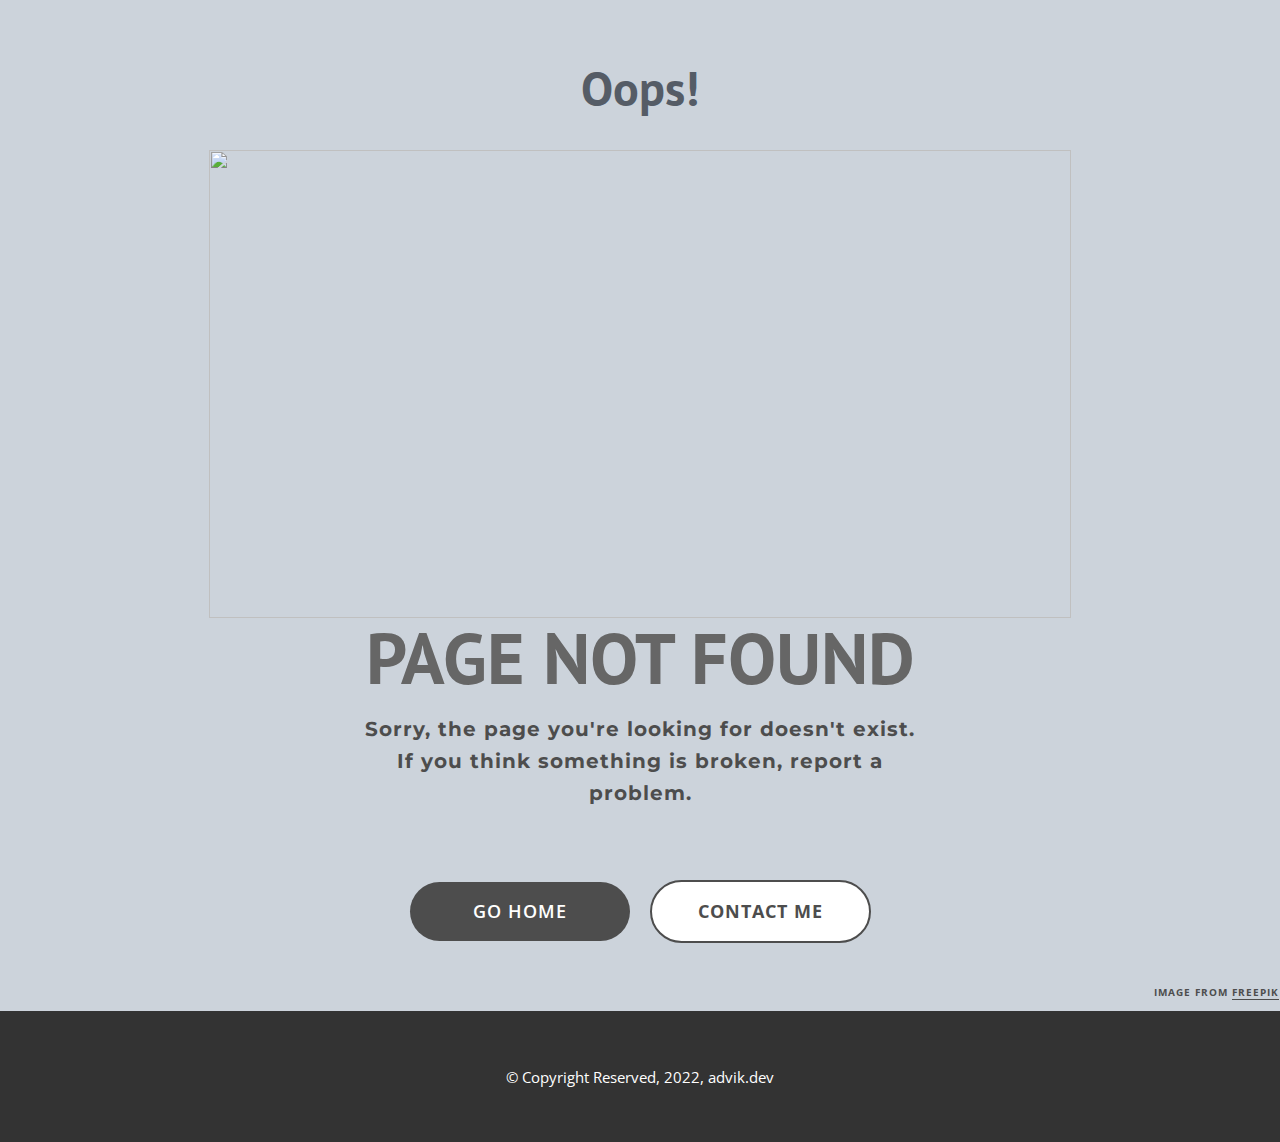
==== index.html @ d6d40a52 "Update and rename Error.html to index.html" ====
<!DOCTYPE html>
<html style="font-size: 16px;" lang="en">
  <head>
    <meta name="viewport" content="width=device-width, initial-scale=1.0">
    <meta charset="utf-8">
    <meta name="keywords" content="">
    <meta name="description" content="">
    <meta name="page_type" content="np-template-header-footer-from-plugin">
    <title>Error</title>
    <link rel="stylesheet" href="nicepage.css" media="screen">
<link rel="stylesheet" href="Error.css" media="screen">
    <script class="u-script" type="text/javascript" src="jquery.js" defer=""></script>
    <script class="u-script" type="text/javascript" src="nicepage.js" defer=""></script>
    <meta name="generator" content="Nicepage 4.2.6, nicepage.com">
    <link id="u-theme-google-font" rel="stylesheet" href="https://fonts.googleapis.com/css?family=Roboto:100,100i,300,300i,400,400i,500,500i,700,700i,900,900i|Open+Sans:300,300i,400,400i,600,600i,700,700i,800,800i">
    <link id="u-page-google-font" rel="stylesheet" href="https://fonts.googleapis.com/css?family=PT+Sans:400,400i,700,700i|Montserrat:100,100i,200,200i,300,300i,400,400i,500,500i,600,600i,700,700i,800,800i,900,900i">
    
    
    <script type="application/ld+json">{
		"@context": "http://schema.org",
		"@type": "Organization",
		"name": "DevAdvik"
}</script>
    <meta name="theme-color" content="#478ac9">
    <meta property="og:title" content="Error">
    <meta property="og:description" content="Error 404: Page Not Found!">
    <meta property="og:type" content="website">
  </head>
  <body class="u-body u-overlap"><header class="u-clearfix u-header u-header" id="sec-098e"><div class="u-clearfix u-sheet u-sheet-1"></div></header>
    <section class="u-align-center u-clearfix u-palette-5-light-1 u-section-1" id="carousel_5d0d">
      <div class="u-clearfix u-sheet u-sheet-1">
        <h5 class="u-custom-font u-font-pt-sans u-text u-text-palette-5-dark-2 u-text-1">Oops!</h5>
        <img src="images/dd1.png" alt="" class="u-image u-image-default u-image-1" data-image-width="1104" data-image-height="699">
        <h1 class="u-custom-font u-font-pt-sans u-text u-text-grey-60 u-text-2">Page not found</h1>
        <p class="u-custom-font u-font-montserrat u-text u-text-grey-70 u-text-3">Sorry, the page you're looking for doesn't exist. If you think something is broken, report a problem.</p>
        <div class="u-clearfix u-expanded-width-sm u-expanded-width-xs u-gutter-0 u-layout-wrap u-layout-wrap-1">
          <div class="u-layout">
            <div class="u-layout-row">
              <div class="u-align-center-sm u-align-center-xs u-align-right-lg u-align-right-md u-align-right-xl u-container-style u-layout-cell u-left-cell u-size-30 u-layout-cell-1">
                <div class="u-container-layout u-valign-middle u-container-layout-1">
                  <a href="index.html" data-page-id="62730127" class="u-active-white u-border-none u-btn u-btn-round u-button-style u-grey-70 u-hover-grey-5 u-radius-50 u-text-active-grey-70 u-text-body-alt-color u-text-hover-grey-70 u-btn-1">Go Home</a>
                </div>
              </div>
              <div class="u-align-center-sm u-align-center-xs u-align-left-lg u-align-left-md u-align-left-xl u-container-style u-layout-cell u-right-cell u-size-30 u-layout-cell-2">
                <div class="u-container-layout u-valign-middle u-container-layout-2">
                  <a href="mailto:pagenotfound@advik.dev" class="u-active-white u-border-2 u-border-active-white u-border-grey-70 u-border-hover-white u-btn u-btn-round u-button-style u-hover-grey-70 u-radius-50 u-text-active-grey-70 u-text-grey-70 u-text-hover-grey-5 u-white u-btn-2">Contact me</a>
                </div>
              </div>
            </div>
          </div>
        </div>
        <p class="u-text u-text-grey-70 u-text-4">Image from <a href="https://www.freepik.com/vectors/business" class="u-active-none u-border-1 u-border-grey-70 u-btn u-button-link u-button-style u-hover-none u-none u-text-grey-70 u-btn-3" target="_blank">Freepik</a>
        </p>
      </div>
    </section>
    
    
    <footer class="u-align-center u-clearfix u-footer u-grey-80 u-footer" id="sec-069e"><div class="u-clearfix u-sheet u-valign-middle u-sheet-1">
        <p class="u-small-text u-text u-text-variant u-text-1">© Copyright Reserved, 2022, advik.dev</p>
      </div></footer>
  </body>
</html>
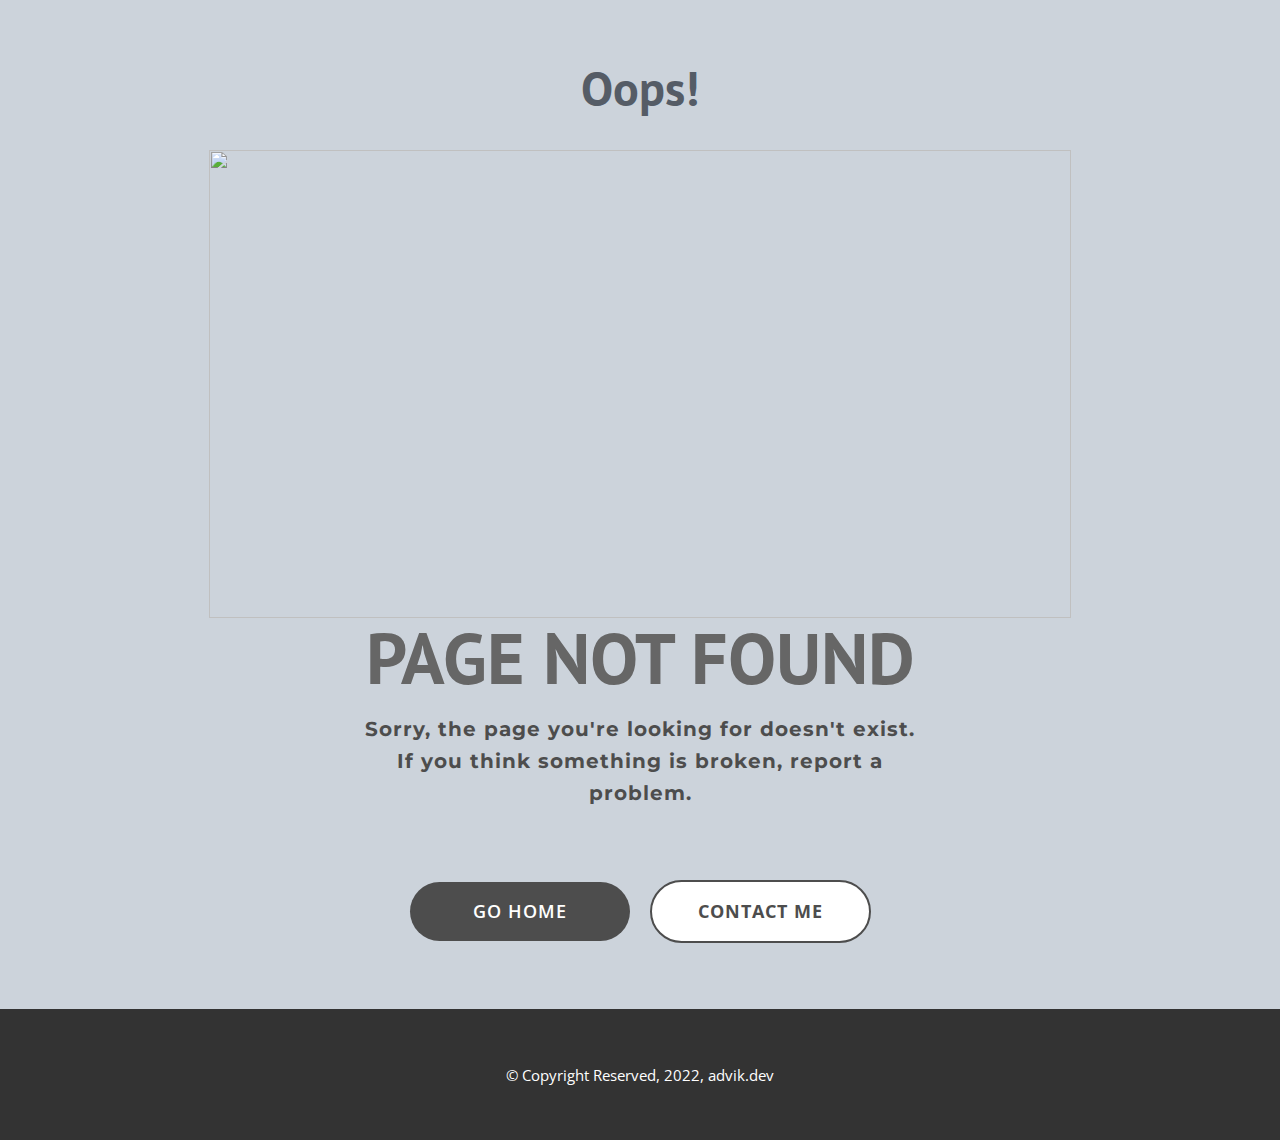
==== commit 310a120b: "Removed "Image from Freepik" text" ====
--- a/index.html
+++ b/index.html
@@ -38,7 +38,7 @@
             <div class="u-layout-row">
               <div class="u-align-center-sm u-align-center-xs u-align-right-lg u-align-right-md u-align-right-xl u-container-style u-layout-cell u-left-cell u-size-30 u-layout-cell-1">
                 <div class="u-container-layout u-valign-middle u-container-layout-1">
-                  <a href="index.html" data-page-id="62730127" class="u-active-white u-border-none u-btn u-btn-round u-button-style u-grey-70 u-hover-grey-5 u-radius-50 u-text-active-grey-70 u-text-body-alt-color u-text-hover-grey-70 u-btn-1">Go Home</a>
+                  <a href="https://advik.dev" data-page-id="62730127" class="u-active-white u-border-none u-btn u-btn-round u-button-style u-grey-70 u-hover-grey-5 u-radius-50 u-text-active-grey-70 u-text-body-alt-color u-text-hover-grey-70 u-btn-1">Go Home</a>
                 </div>
               </div>
               <div class="u-align-center-sm u-align-center-xs u-align-left-lg u-align-left-md u-align-left-xl u-container-style u-layout-cell u-right-cell u-size-30 u-layout-cell-2">
@@ -49,8 +49,7 @@
             </div>
           </div>
         </div>
-        <p class="u-text u-text-grey-70 u-text-4">Image from <a href="https://www.freepik.com/vectors/business" class="u-active-none u-border-1 u-border-grey-70 u-btn u-button-link u-button-style u-hover-none u-none u-text-grey-70 u-btn-3" target="_blank">Freepik</a>
-        </p>
+        
       </div>
     </section>
     
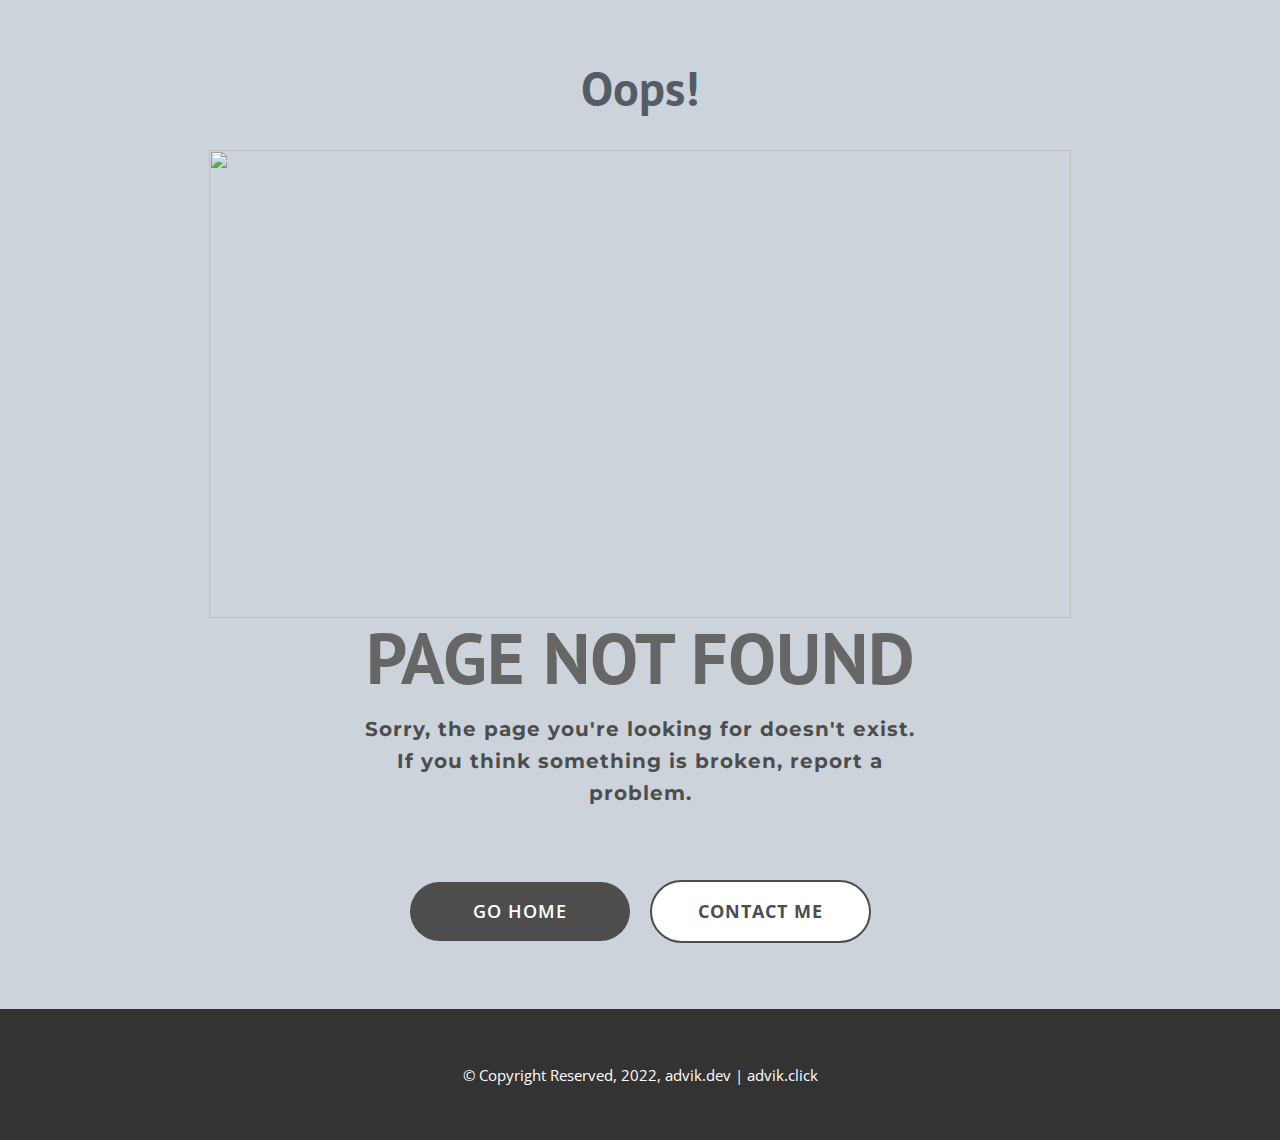
==== commit 749d6f2a: "Update index.html" ====
--- a/index.html
+++ b/index.html
@@ -6,7 +6,11 @@
     <meta name="keywords" content="">
     <meta name="description" content="">
     <meta name="page_type" content="np-template-header-footer-from-plugin">
-    <title>Error</title>
+    <title>Error 404: Shortlink doesn't exists! </title>
+    <link rel="apple-touch-icon" sizes="180x180" href="/images/Favicon/apple-touch-icon.png">
+    <link rel="icon" type="image/png" sizes="32x32" href="/images/Favicon/favicon-32x32.png">
+    <link rel="icon" type="image/png" sizes="16x16" href="/images/Favicon/favicon-16x16.png">
+    <link rel="manifest" href="/images/Favicon/site.webmanifest">
     <link rel="stylesheet" href="nicepage.css" media="screen">
 <link rel="stylesheet" href="Error.css" media="screen">
     <script class="u-script" type="text/javascript" src="jquery.js" defer=""></script>
@@ -55,7 +59,7 @@
     
     
     <footer class="u-align-center u-clearfix u-footer u-grey-80 u-footer" id="sec-069e"><div class="u-clearfix u-sheet u-valign-middle u-sheet-1">
-        <p class="u-small-text u-text u-text-variant u-text-1">© Copyright Reserved, 2022, advik.dev</p>
+        <p class="u-small-text u-text u-text-variant u-text-1">© Copyright Reserved, 2022, advik.dev | advik.click</p>
       </div></footer>
   </body>
 </html>
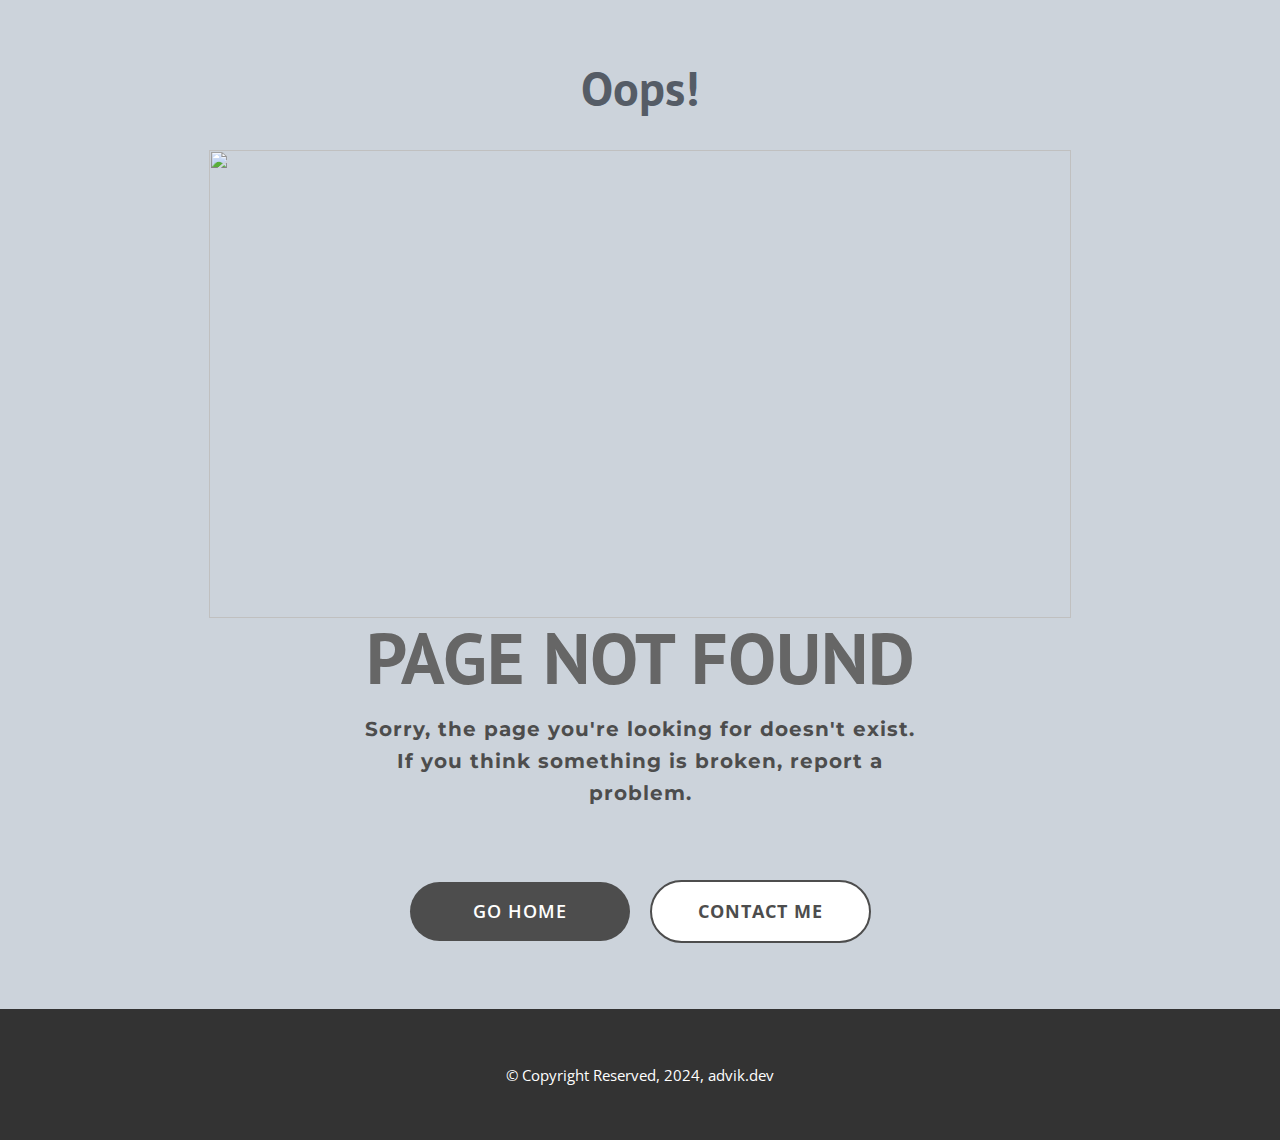
==== commit 2e285fb2: "Update index.html" ====
--- a/index.html
+++ b/index.html
@@ -6,7 +6,9 @@
     <meta name="keywords" content="">
     <meta name="description" content="">
     <meta name="page_type" content="np-template-header-footer-from-plugin">
-    <title>Error 404: Shortlink doesn't exists! </title>
+    <meta http-equiv="Content-Security-Policy" content="script-src 'self'">
+    <meta name="referrer" content="no-referrer">
+    <title>Error 404: ZipLink doesn't exists! </title>
     <link rel="apple-touch-icon" sizes="180x180" href="/images/Favicon/apple-touch-icon.png">
     <link rel="icon" type="image/png" sizes="32x32" href="/images/Favicon/favicon-32x32.png">
     <link rel="icon" type="image/png" sizes="16x16" href="/images/Favicon/favicon-16x16.png">
@@ -59,7 +61,7 @@
     
     
     <footer class="u-align-center u-clearfix u-footer u-grey-80 u-footer" id="sec-069e"><div class="u-clearfix u-sheet u-valign-middle u-sheet-1">
-        <p class="u-small-text u-text u-text-variant u-text-1">© Copyright Reserved, 2022, advik.dev | advik.click</p>
+        <p class="u-small-text u-text u-text-variant u-text-1">© Copyright Reserved, 2024, advik.dev</p>
       </div></footer>
   </body>
 </html>
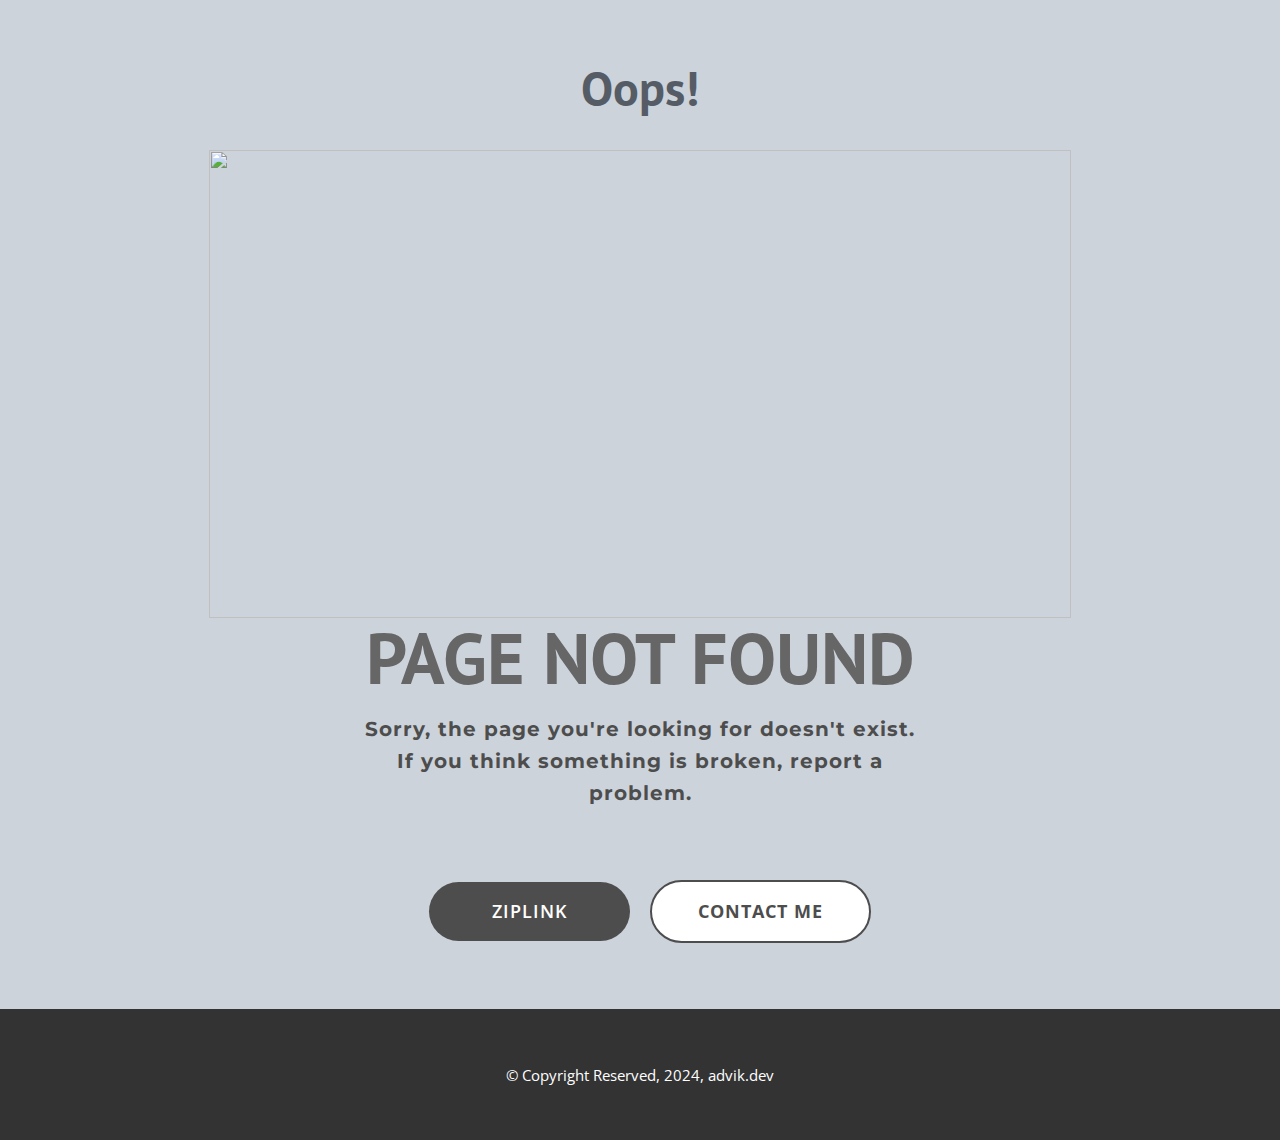
==== commit 6e5dd179: "Update index.html" ====
--- a/index.html
+++ b/index.html
@@ -44,7 +44,7 @@
             <div class="u-layout-row">
               <div class="u-align-center-sm u-align-center-xs u-align-right-lg u-align-right-md u-align-right-xl u-container-style u-layout-cell u-left-cell u-size-30 u-layout-cell-1">
                 <div class="u-container-layout u-valign-middle u-container-layout-1">
-                  <a href="https://advik.dev" data-page-id="62730127" class="u-active-white u-border-none u-btn u-btn-round u-button-style u-grey-70 u-hover-grey-5 u-radius-50 u-text-active-grey-70 u-text-body-alt-color u-text-hover-grey-70 u-btn-1">Go Home</a>
+                  <a href="https://link.advik.dev" data-page-id="62730127" class="u-active-white u-border-none u-btn u-btn-round u-button-style u-grey-70 u-hover-grey-5 u-radius-50 u-text-active-grey-70 u-text-body-alt-color u-text-hover-grey-70 u-btn-1">ZipLink</a>
                 </div>
               </div>
               <div class="u-align-center-sm u-align-center-xs u-align-left-lg u-align-left-md u-align-left-xl u-container-style u-layout-cell u-right-cell u-size-30 u-layout-cell-2">
